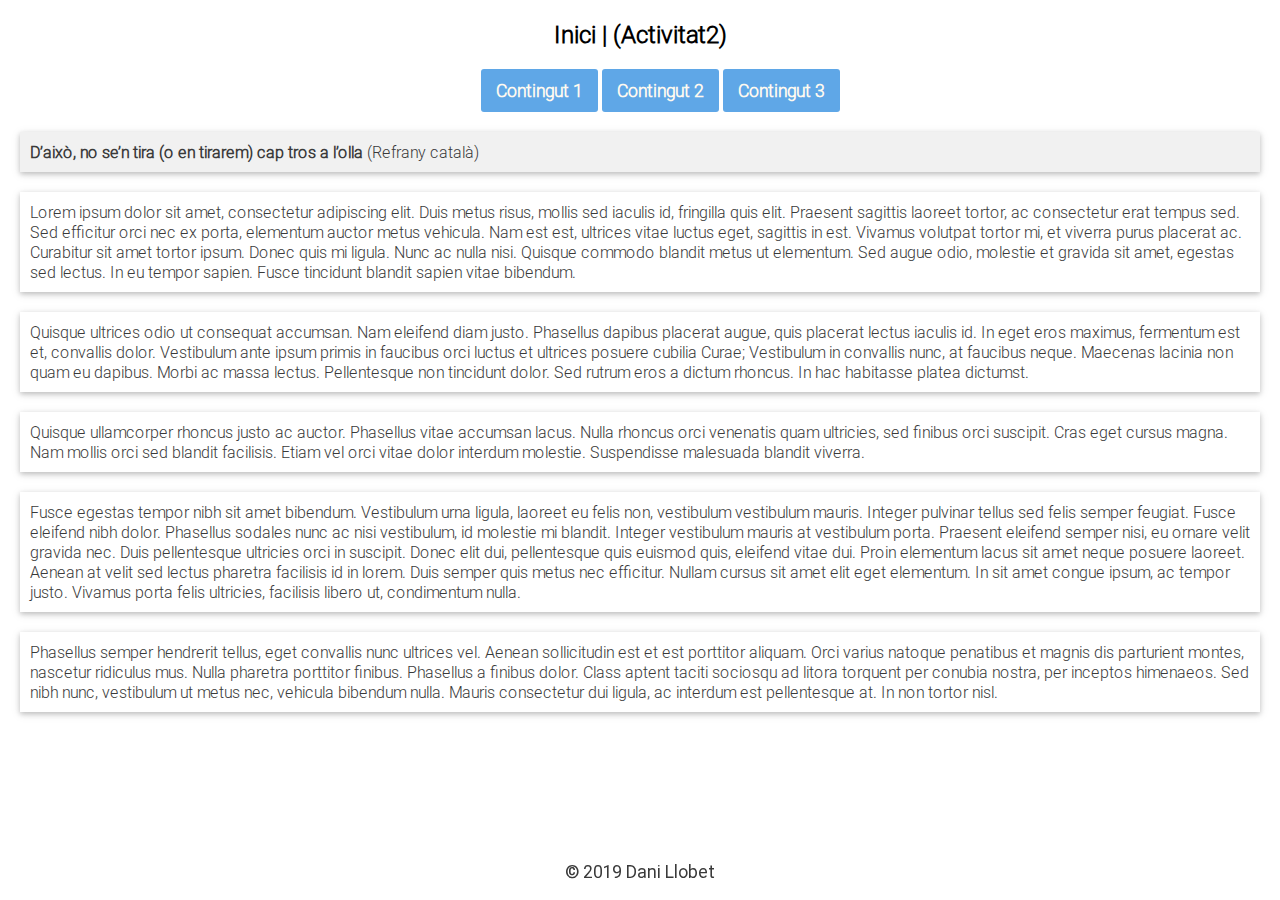
==== index.html @ 4170876d "1st commit" ====
<!DOCTYPE html>
<html lang="en">

<head>
    <meta charset="UTF-8">
    <meta name="viewport" content="width=device-width, initial-scale=1.0">
    <meta http-equiv="X-UA-Compatible" content="ie=edge">
    <link rel="stylesheet" href="./css/main.css">
    <title>Inicio</title>
</head>

<body>
    <header>
        <h2 id="titol">Inici | (Activitat2)</h2>
    </header>
    <main>
        <nav>
            <ul>
                <li><a href="./Content1/Content1.html">Contingut 1</a></li>
                <li><a href="./Content2/Content2.html">Contingut 2</a></li>
                <li><a href="./Content3/Content3.html">Contingut 3</a></li>
            </ul>
        </nav>
        <div class="content text-dark-grey">
            <div class="proverb light-grey"><strong><span id="saying"></span></strong> <span id="author"></span></div>
            <div>
                <p>Lorem ipsum dolor sit amet, consectetur adipiscing elit. Duis metus risus, mollis sed iaculis id,
                    fringilla quis elit. Praesent sagittis laoreet tortor, ac consectetur erat tempus sed. Sed efficitur
                    orci nec ex porta, elementum auctor metus vehicula. Nam est est, ultrices vitae luctus eget,
                    sagittis in est. Vivamus volutpat tortor mi, et viverra purus placerat ac. Curabitur sit amet tortor
                    ipsum. Donec quis mi ligula. Nunc ac nulla nisi. Quisque commodo blandit metus ut elementum. Sed
                    augue odio, molestie et gravida sit amet, egestas sed lectus. In eu tempor sapien. Fusce tincidunt
                    blandit sapien vitae bibendum. </p>
                <p>Quisque ultrices odio ut consequat accumsan. Nam eleifend diam justo. Phasellus dapibus placerat
                    augue, quis placerat lectus iaculis id. In eget eros maximus, fermentum est et, convallis dolor.
                    Vestibulum ante ipsum primis in faucibus orci luctus et ultrices posuere cubilia Curae; Vestibulum
                    in convallis nunc, at faucibus neque. Maecenas lacinia non quam eu dapibus. Morbi ac massa lectus.
                    Pellentesque non tincidunt dolor. Sed rutrum eros a dictum rhoncus. In hac habitasse platea
                    dictumst.</p>
                <p>Quisque ullamcorper rhoncus justo ac auctor. Phasellus vitae accumsan lacus. Nulla rhoncus orci
                    venenatis quam ultricies, sed finibus orci suscipit. Cras eget cursus magna. Nam mollis orci sed
                    blandit facilisis. Etiam vel orci vitae dolor interdum molestie. Suspendisse malesuada blandit
                    viverra.</p>
                <p>Fusce egestas tempor nibh sit amet bibendum. Vestibulum urna ligula, laoreet eu felis non, vestibulum
                    vestibulum mauris. Integer pulvinar tellus sed felis semper feugiat. Fusce eleifend nibh dolor.
                    Phasellus sodales nunc ac nisi vestibulum, id molestie mi blandit. Integer vestibulum mauris at
                    vestibulum porta. Praesent eleifend semper nisi, eu ornare velit gravida nec. Duis pellentesque
                    ultricies orci in suscipit. Donec elit dui, pellentesque quis euismod quis, eleifend vitae dui.
                    Proin elementum lacus sit amet neque posuere laoreet. Aenean at velit sed lectus pharetra facilisis
                    id in lorem. Duis semper quis metus nec efficitur. Nullam cursus sit amet elit eget elementum. In
                    sit amet congue ipsum, ac tempor justo. Vivamus porta felis ultricies, facilisis libero ut,
                    condimentum nulla.</p>
                <p>Phasellus semper hendrerit tellus, eget convallis nunc ultrices vel. Aenean sollicitudin est et est
                    porttitor aliquam. Orci varius natoque penatibus et magnis dis parturient montes, nascetur ridiculus
                    mus. Nulla pharetra porttitor finibus. Phasellus a finibus dolor. Class aptent taciti sociosqu ad
                    litora torquent per conubia nostra, per inceptos himenaeos. Sed nibh nunc, vestibulum ut metus nec,
                    vehicula bibendum nulla. Mauris consectetur dui ligula, ac interdum est pellentesque at. In non
                    tortor nisl.</p>
            </div>

        </div>

    </main>
    <footer>
        <span class="text-dark-grey">© 2019 Dani Llobet</span>
    </footer>
    <script src="./scripts/proverbs.js" type="text/javascript"></script>
    <script src="./scripts/main.js" type="text/javascript"></script>
</body>

</html>
---- css/main.css ----
@font-face {
    font-family: "Roboto Light";
    src: url("../fonts/Roboto-Light.ttf");
  }
@font-face {
    font-family: "Roboto Regular";
    src: url("../fonts/Roboto-Regular.ttf");
  }
body{margin: 0;height: 100%;font-family: Roboto Light;}
body>*{box-sizing: border-box;margin: 0;}
header>h2{text-align: center;}
h2{font-family: Roboto Light;}
.homeIcon {position: relative;margin-left:1.5em;}
.homeIcon:before {content: "\f015";font-family: FontAwesome;font-style: normal;font-weight: normal;text-decoration: inherit;color: floralwhite;font-size: 25px;/*! padding-right: 0.5em; */position: absolute;top: -4px;left: -1.2em;}.text-grey{color:#757575!important}
.text-light-grey{color:#f1f1f1!important}
.text-dark-grey{color:#3a3a3a!important}
.light-grey{background-color:#f1f1f1 !important;}

nav> ul:nth-child(1){text-align: center;}
ul>li{padding: 10px 15px;display: inline-block;background-color: #5fa7e7;border-radius: 3px;font: bold normal 1.1em Roboto Light;}
ul>li:hover{background-color: #5fa7e799;}
a{text-decoration: none;color: floralwhite;}
.proverb,p{padding: 10px;margin: 20px;box-shadow: 0 2px 5px 0 #0003,0 2px 10px 0 #0000001a;}
footer{position: fixed;bottom: 0;height: 40px;text-align: center;width: 100%;line-height: 2em;font: normal normal 1.1em Roboto Regular;}
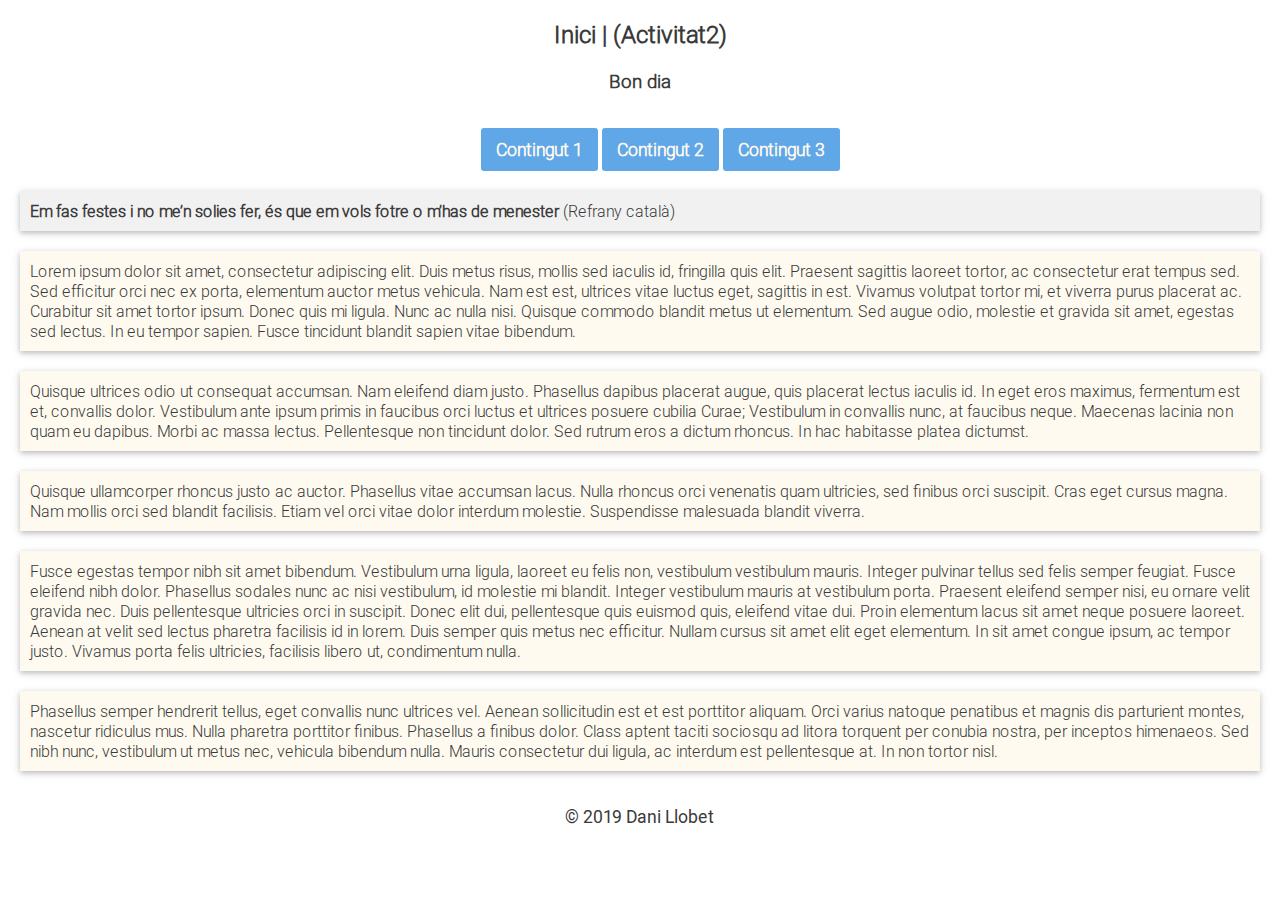
==== commit bd0da464: "2nd commit - Greeting added" ====
--- a/index.html
+++ b/index.html
@@ -11,7 +11,8 @@
 
 <body>
     <header>
-        <h2 id="titol">Inici | (Activitat2)</h2>
+        <h2 class="text-dark-grey" id="titol">Inici | (Activitat2)</h2>
+        <h3 class="text-dark-grey" id="greeting"></h3>
     </header>
     <main>
         <nav>
@@ -62,7 +63,7 @@
 
     </main>
     <footer>
-        <span class="text-dark-grey">© 2019 Dani Llobet</span>
+        <div class="text-dark-grey">© 2019 Dani Llobet</div>
     </footer>
     <script src="./scripts/proverbs.js" type="text/javascript"></script>
     <script src="./scripts/main.js" type="text/javascript"></script>
--- a/css/main.css
+++ b/css/main.css
@@ -6,19 +6,20 @@
     font-family: "Roboto Regular";
     src: url("../fonts/Roboto-Regular.ttf");
   }
-body{margin: 0;height: 100%;font-family: Roboto Light;}
+body{margin: 0;height: 100%;font-family: Roboto Light;display: flex;flex-direction: column;}
 body>*{box-sizing: border-box;margin: 0;}
-header>h2{text-align: center;}
+header>h2,header>h3{text-align: center;}
 h2{font-family: Roboto Light;}
 .homeIcon {position: relative;margin-left:1.5em;}
 .homeIcon:before {content: "\f015";font-family: FontAwesome;font-style: normal;font-weight: normal;text-decoration: inherit;color: floralwhite;font-size: 25px;/*! padding-right: 0.5em; */position: absolute;top: -4px;left: -1.2em;}.text-grey{color:#757575!important}
 .text-light-grey{color:#f1f1f1!important}
 .text-dark-grey{color:#3a3a3a!important}
 .light-grey{background-color:#f1f1f1 !important;}
-
+main{}
 nav> ul:nth-child(1){text-align: center;}
 ul>li{padding: 10px 15px;display: inline-block;background-color: #5fa7e7;border-radius: 3px;font: bold normal 1.1em Roboto Light;}
 ul>li:hover{background-color: #5fa7e799;}
 a{text-decoration: none;color: floralwhite;}
 .proverb,p{padding: 10px;margin: 20px;box-shadow: 0 2px 5px 0 #0003,0 2px 10px 0 #0000001a;}
-footer{position: fixed;bottom: 0;height: 40px;text-align: center;width: 100%;line-height: 2em;font: normal normal 1.1em Roboto Regular;}
+p{background-color: floralwhite;}
+footer{align-self: flex-end;/*! bottom: 0; */height: 50px;text-align: center;width: 100%;font: normal normal 1.1em/3em Roboto Regular;}
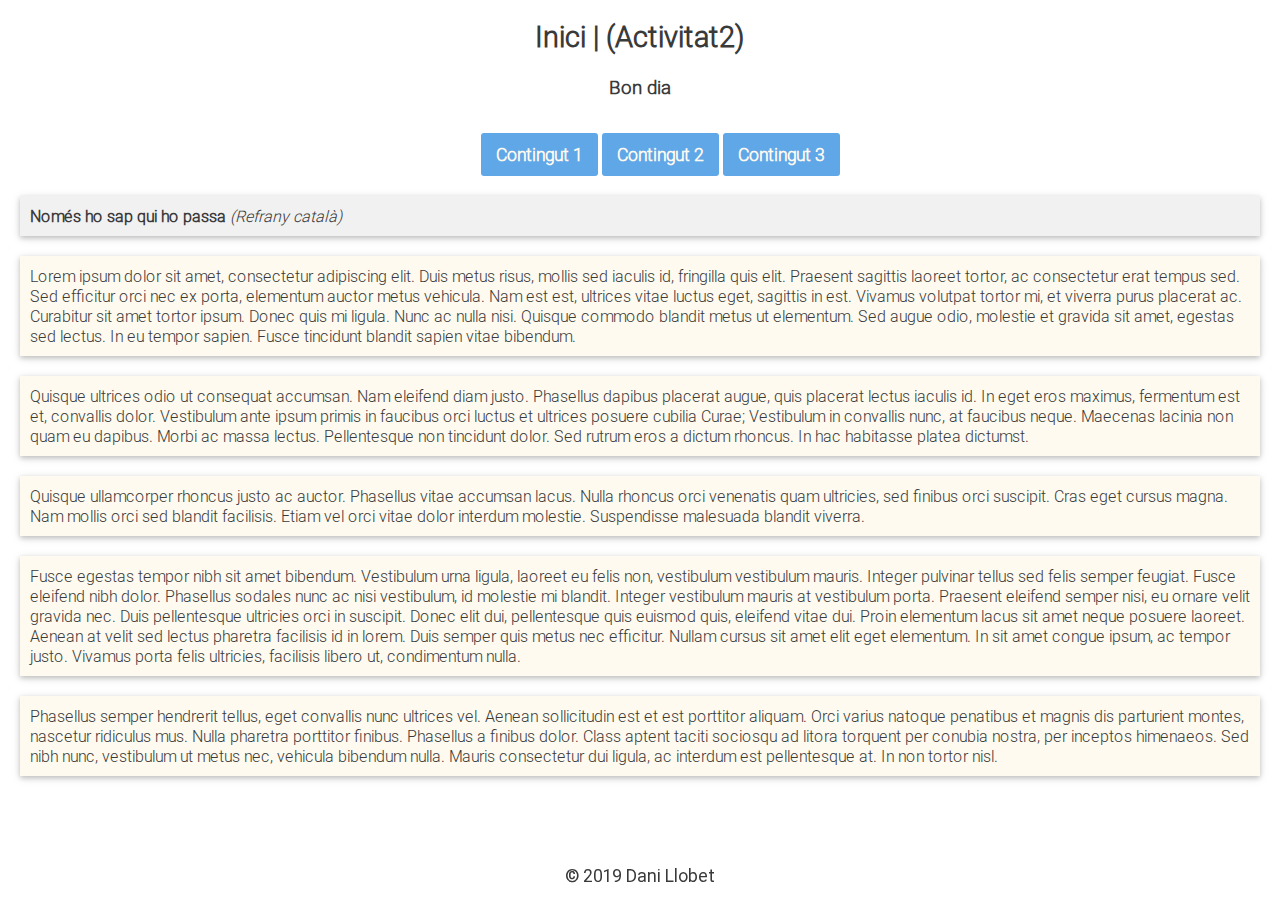
==== commit 2593f92d: "3rd commit - 1a Revisio" ====
--- a/index.html
+++ b/index.html
@@ -11,7 +11,7 @@
 
 <body>
     <header>
-        <h2 class="text-dark-grey" id="titol">Inici | (Activitat2)</h2>
+        <h1 class="text-dark-grey" id="titol">Inici | (Activitat2)</h1>
         <h3 class="text-dark-grey" id="greeting"></h3>
     </header>
     <main>
@@ -23,7 +23,7 @@
             </ul>
         </nav>
         <div class="content text-dark-grey">
-            <div class="proverb light-grey"><strong><span id="saying"></span></strong> <span id="author"></span></div>
+            <div class="proverb light-grey"><strong><span id="saying"></span></strong> <em><span id="author"></span></em></div>
             <div>
                 <p>Lorem ipsum dolor sit amet, consectetur adipiscing elit. Duis metus risus, mollis sed iaculis id,
                     fringilla quis elit. Praesent sagittis laoreet tortor, ac consectetur erat tempus sed. Sed efficitur
@@ -58,11 +58,10 @@
                     vehicula bibendum nulla. Mauris consectetur dui ligula, ac interdum est pellentesque at. In non
                     tortor nisl.</p>
             </div>
-
         </div>
-
+        <div class="footerH"></div>
     </main>
-    <footer>
+    <footer class="footerH">
         <div class="text-dark-grey">© 2019 Dani Llobet</div>
     </footer>
     <script src="./scripts/proverbs.js" type="text/javascript"></script>
--- a/css/main.css
+++ b/css/main.css
@@ -1,25 +1,26 @@
-@font-face {
-    font-family: "Roboto Light";
-    src: url("../fonts/Roboto-Light.ttf");
-  }
-@font-face {
-    font-family: "Roboto Regular";
-    src: url("../fonts/Roboto-Regular.ttf");
-  }
-body{margin: 0;height: 100%;font-family: Roboto Light;display: flex;flex-direction: column;}
-body>*{box-sizing: border-box;margin: 0;}
-header>h2,header>h3{text-align: center;}
-h2{font-family: Roboto Light;}
-.homeIcon {position: relative;margin-left:1.5em;}
-.homeIcon:before {content: "\f015";font-family: FontAwesome;font-style: normal;font-weight: normal;text-decoration: inherit;color: floralwhite;font-size: 25px;/*! padding-right: 0.5em; */position: absolute;top: -4px;left: -1.2em;}.text-grey{color:#757575!important}
+@font-face {font-family: "Roboto Light";src: url("../fonts/Roboto-Light.ttf");}
+@font-face {font-family: "Roboto Regular";src: url("../fonts/Roboto-Regular.ttf");}
+
 .text-light-grey{color:#f1f1f1!important}
 .text-dark-grey{color:#3a3a3a!important}
 .light-grey{background-color:#f1f1f1 !important;}
-main{}
-nav> ul:nth-child(1){text-align: center;}
+
+body{margin: 0;height: 100%;font-family: Roboto Light;}
+body>*{box-sizing: border-box;margin: 0;}
+
+header>h1{font-size: 1.8em;}
+header>h1,header>h3{text-align: center;}
+
+main{z-index: 1;position: absolute;}
+nav>ul{text-align: center;}
 ul>li{padding: 10px 15px;display: inline-block;background-color: #5fa7e7;border-radius: 3px;font: bold normal 1.1em Roboto Light;}
 ul>li:hover{background-color: #5fa7e799;}
 a{text-decoration: none;color: floralwhite;}
+.homeIcon {position: relative;margin-left:1.5em;}
+.homeIcon:before {content: "\f015";font-family: FontAwesome;font-style: normal;font-weight: normal;text-decoration: inherit;color: floralwhite;font-size: 25px;/*! padding-right: 0.5em; */position: absolute;top: -4px;left: -1.2em;}.text-grey{color:#757575!important}
+
 .proverb,p{padding: 10px;margin: 20px;box-shadow: 0 2px 5px 0 #0003,0 2px 10px 0 #0000001a;}
-p{background-color: floralwhite;}
-footer{align-self: flex-end;/*! bottom: 0; */height: 50px;text-align: center;width: 100%;font: normal normal 1.1em/3em Roboto Regular;}
+p{background-color: #fffaf0;}
+
+footer{position: fixed;bottom: 0;text-align: center;width: 100%;font: normal normal 1.1em/3em Roboto Regular;}
+.footerH{height: 50px;}